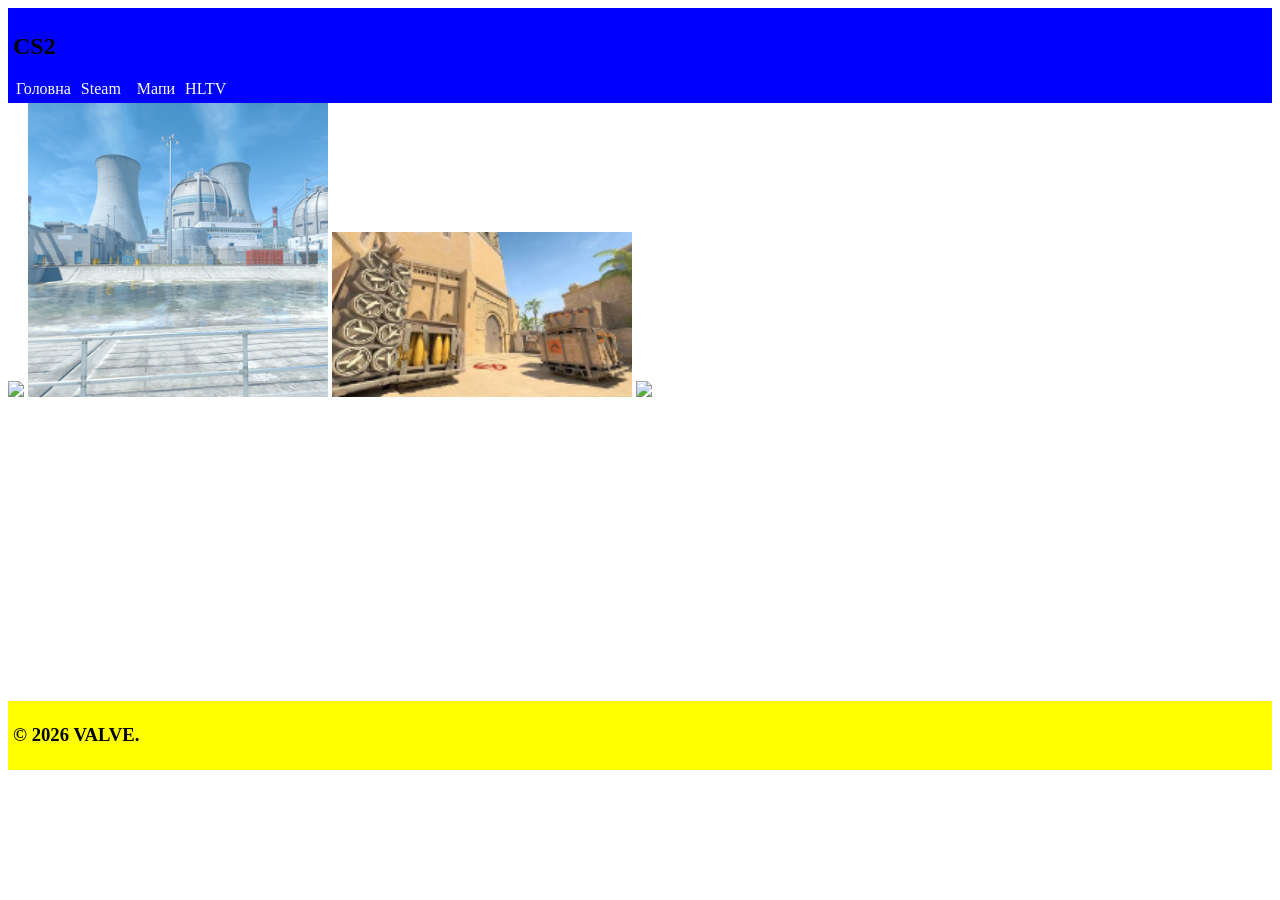
==== MAPY.html @ d534bd8a "Create MAPY.html" ====
<!DOCTYPE html>
<html lang="en">
  <body>
  <header>
    <link rel="stylesheet" href="./style.css">
    <meta name="viewport" content="width=device-width, initial-scale=1.0">
    <h2 class="h">CS2</h2>
    <a class="GOLOVNA" href="index.html">Головна</a>
    <a class="STEAM" href="https://store.steampowered.com/app/730/CounterStrike_2/?l=ukrainian">Steam<a>
      <a class="maps" href="#">Мапи</a>
      <a class="hltv" href="https://www.hltv.org/">HLTV</a>
    </header>
      <main>
        <img class="a" src="Без назви – Figma - Google Chrome 06.09.2026 15_18_45.png" width="300px">
        <img class="a" src="Untitled – Figma - Google Chrome 06.09.2026 15_26_40.png" width="300px">
        <img class="a" src="Untitled – Figma - Google Chrome 06.09.2026 15_30_16.png" width="300px">
        <img class="a" src="Figma - Google Chrome 06.09.2026 15_32_26.png" width="300px">
      </main>
      <footer>
        <h3>© 2026 VALVE.</h3>
      </footer>
  </body>
</html>
---- style.css ----
header{
  background-color: blue;
  padding: 5px;
  margin: 0px;
}
h1{
  color: grey;
}
a{
  color: white;
  font-size: 25;
  text-decoration: none;
  padding: 3px;
}
body{
  wrap: wrap;
  background-image: url('https://cdn.akamai.steamstatic.com/apps/csgo/images/csgo_react/cs2/maps/overpass_back_long_s1.jpg');
  background-size: 1200px;
  background-repeat: no-repeat;
}
body h1{
  color: white;
   margin: 30px;
}
footer h2{
  color: white;
  text-align: center;
}
footer{
  background-color: yellow;
  padding: 5px;
  margin-top: 300px;
}
body h1{
  text-align: center
  align-items: center;
}
.button{
  background-color: grey;
}
.yooooo{
  background-color: white;
}
.yooooo h1{
  color: black;
  font-size: 26;
  text-align: center;
}
@media (max-width: 600px) {
  header{
   background-color: yellow; 
  }
footer{
background-color: Indigo;
}
body{
background-image: url('https://cdn.akamai.steamstatic.com/apps/csgo/images/csgo_react/cs2/maps/nuke_default_s2.jpg');
  background-size: cover;
}
}
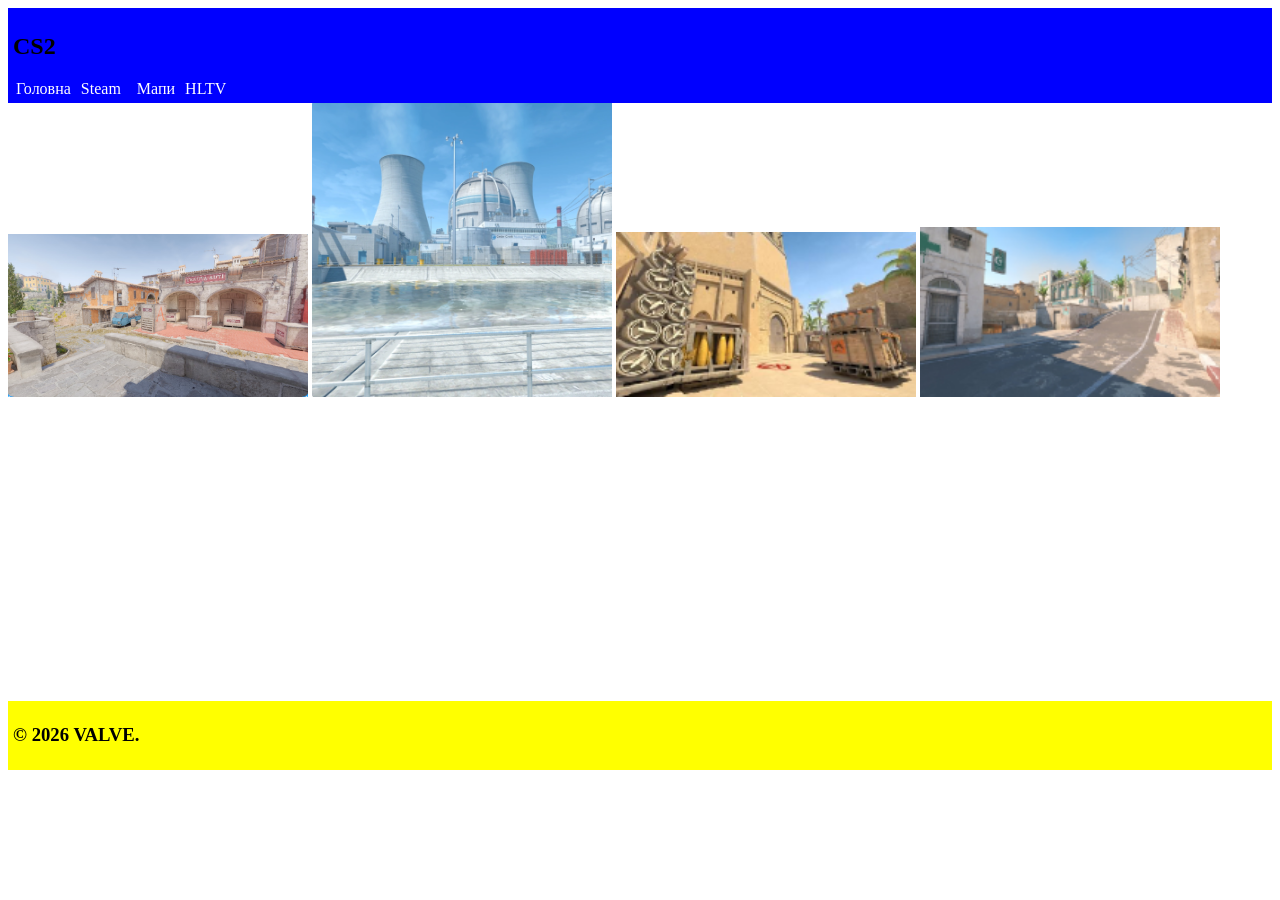
==== commit 4102c352: "Update MAPY.html" ====
--- a/MAPY.html
+++ b/MAPY.html
@@ -11,10 +11,10 @@
       <a class="hltv" href="https://www.hltv.org/">HLTV</a>
     </header>
       <main>
-        <img class="a" src="Без назви – Figma - Google Chrome 06.09.2026 15_18_45.png" width="300px">
+        <img class="a" src="Untitled – Figma - Google Chrome 06.09.2026 15_18_45.png" width="300px">
         <img class="a" src="Untitled – Figma - Google Chrome 06.09.2026 15_26_40.png" width="300px">
         <img class="a" src="Untitled – Figma - Google Chrome 06.09.2026 15_30_16.png" width="300px">
-        <img class="a" src="Figma - Google Chrome 06.09.2026 15_32_26.png" width="300px">
+        <img class="a" src="Untitled – Figma - Google Chrome 06.09.2026 15_32_26.png" width="300px">
       </main>
       <footer>
         <h3>© 2026 VALVE.</h3>
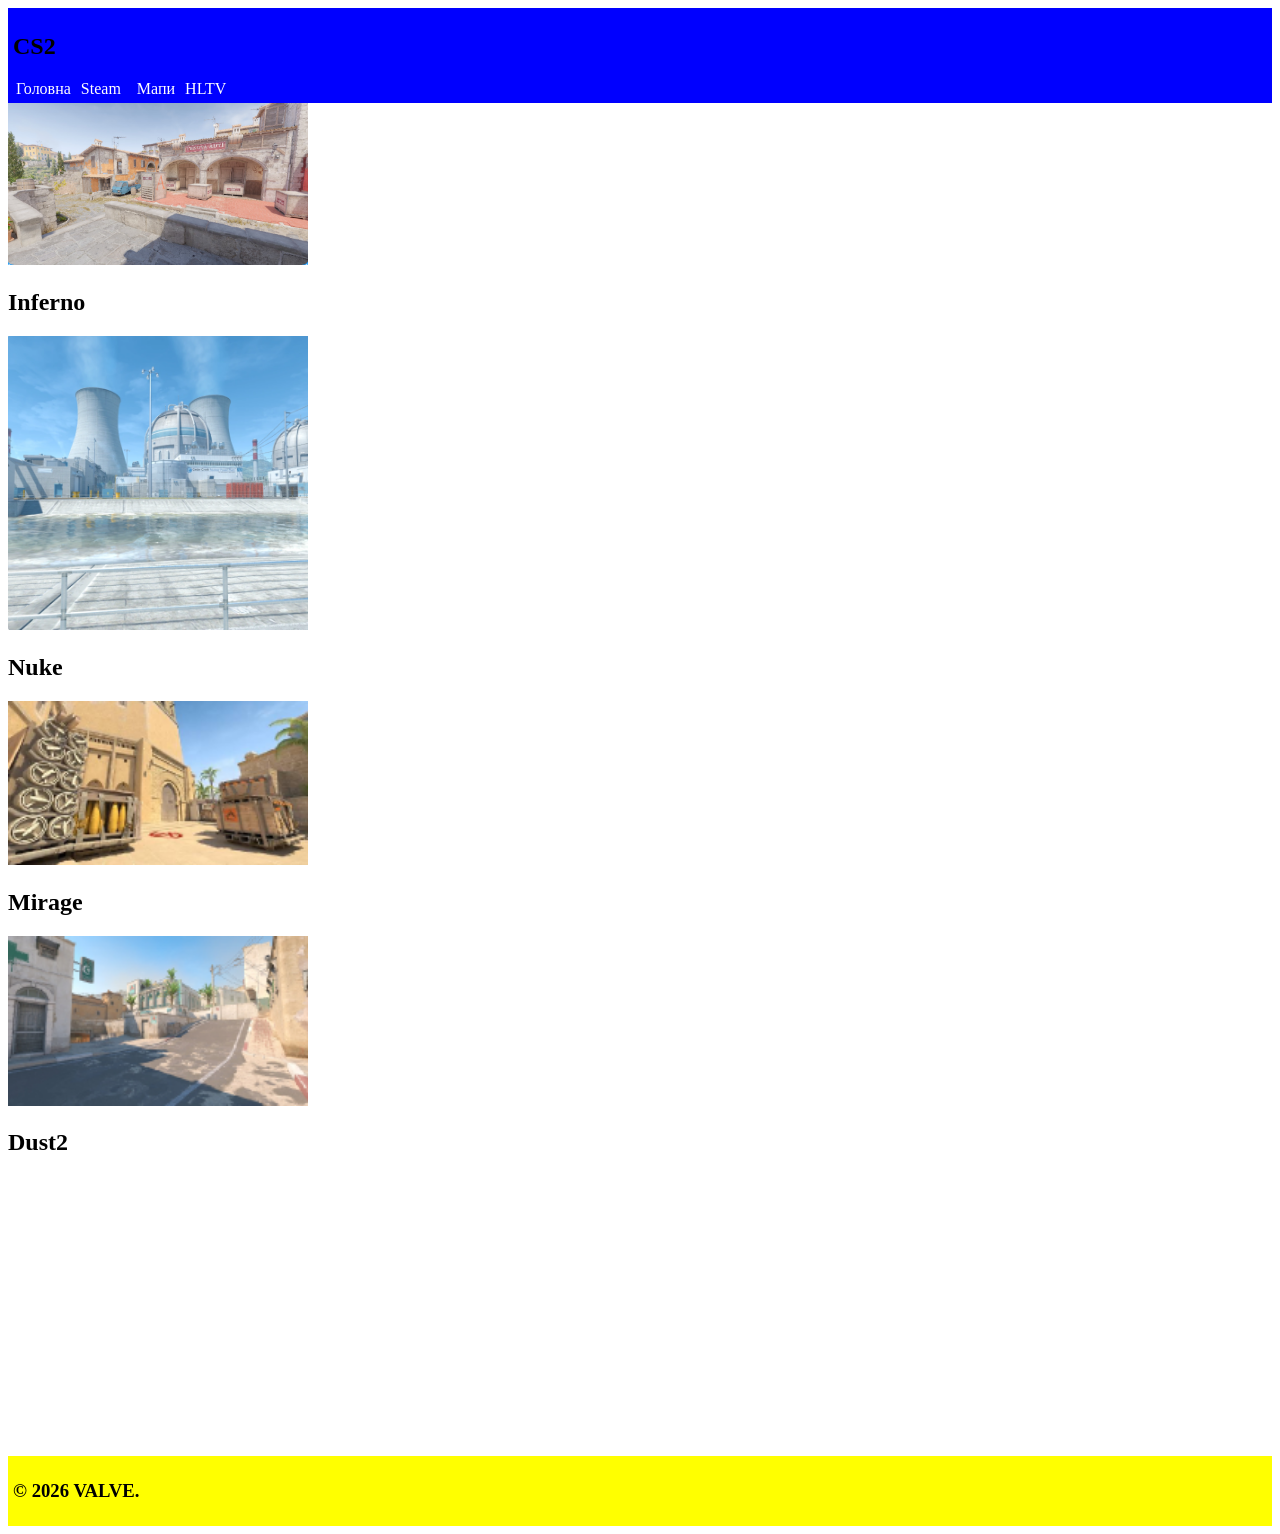
==== commit 5414297d: "Update MAPY.html" ====
--- a/MAPY.html
+++ b/MAPY.html
@@ -12,9 +12,13 @@
     </header>
       <main>
         <img class="a" src="Untitled – Figma - Google Chrome 06.09.2026 15_18_45.png" width="300px">
+        <h2>Inferno</h2>
         <img class="a" src="Untitled – Figma - Google Chrome 06.09.2026 15_26_40.png" width="300px">
+        <h2>Nuke</h2>
         <img class="a" src="Untitled – Figma - Google Chrome 06.09.2026 15_30_16.png" width="300px">
+        <h2>Mirage</h2>
         <img class="a" src="Untitled – Figma - Google Chrome 06.09.2026 15_32_26.png" width="300px">
+        <h2>Dust2</h2>
       </main>
       <footer>
         <h3>© 2026 VALVE.</h3>
--- a/style.css
+++ b/style.css
@@ -13,10 +13,11 @@
   padding: 3px;
 }
 body{
-  wrap: wrap;
   background-image: url('https://cdn.akamai.steamstatic.com/apps/csgo/images/csgo_react/cs2/maps/overpass_back_long_s1.jpg');
-  background-size: 1200px;
+  background-size: cover;
   background-repeat: no-repeat;
+  background-position: center;
+  min-height: 100;
 }
 body h1{
   color: white;
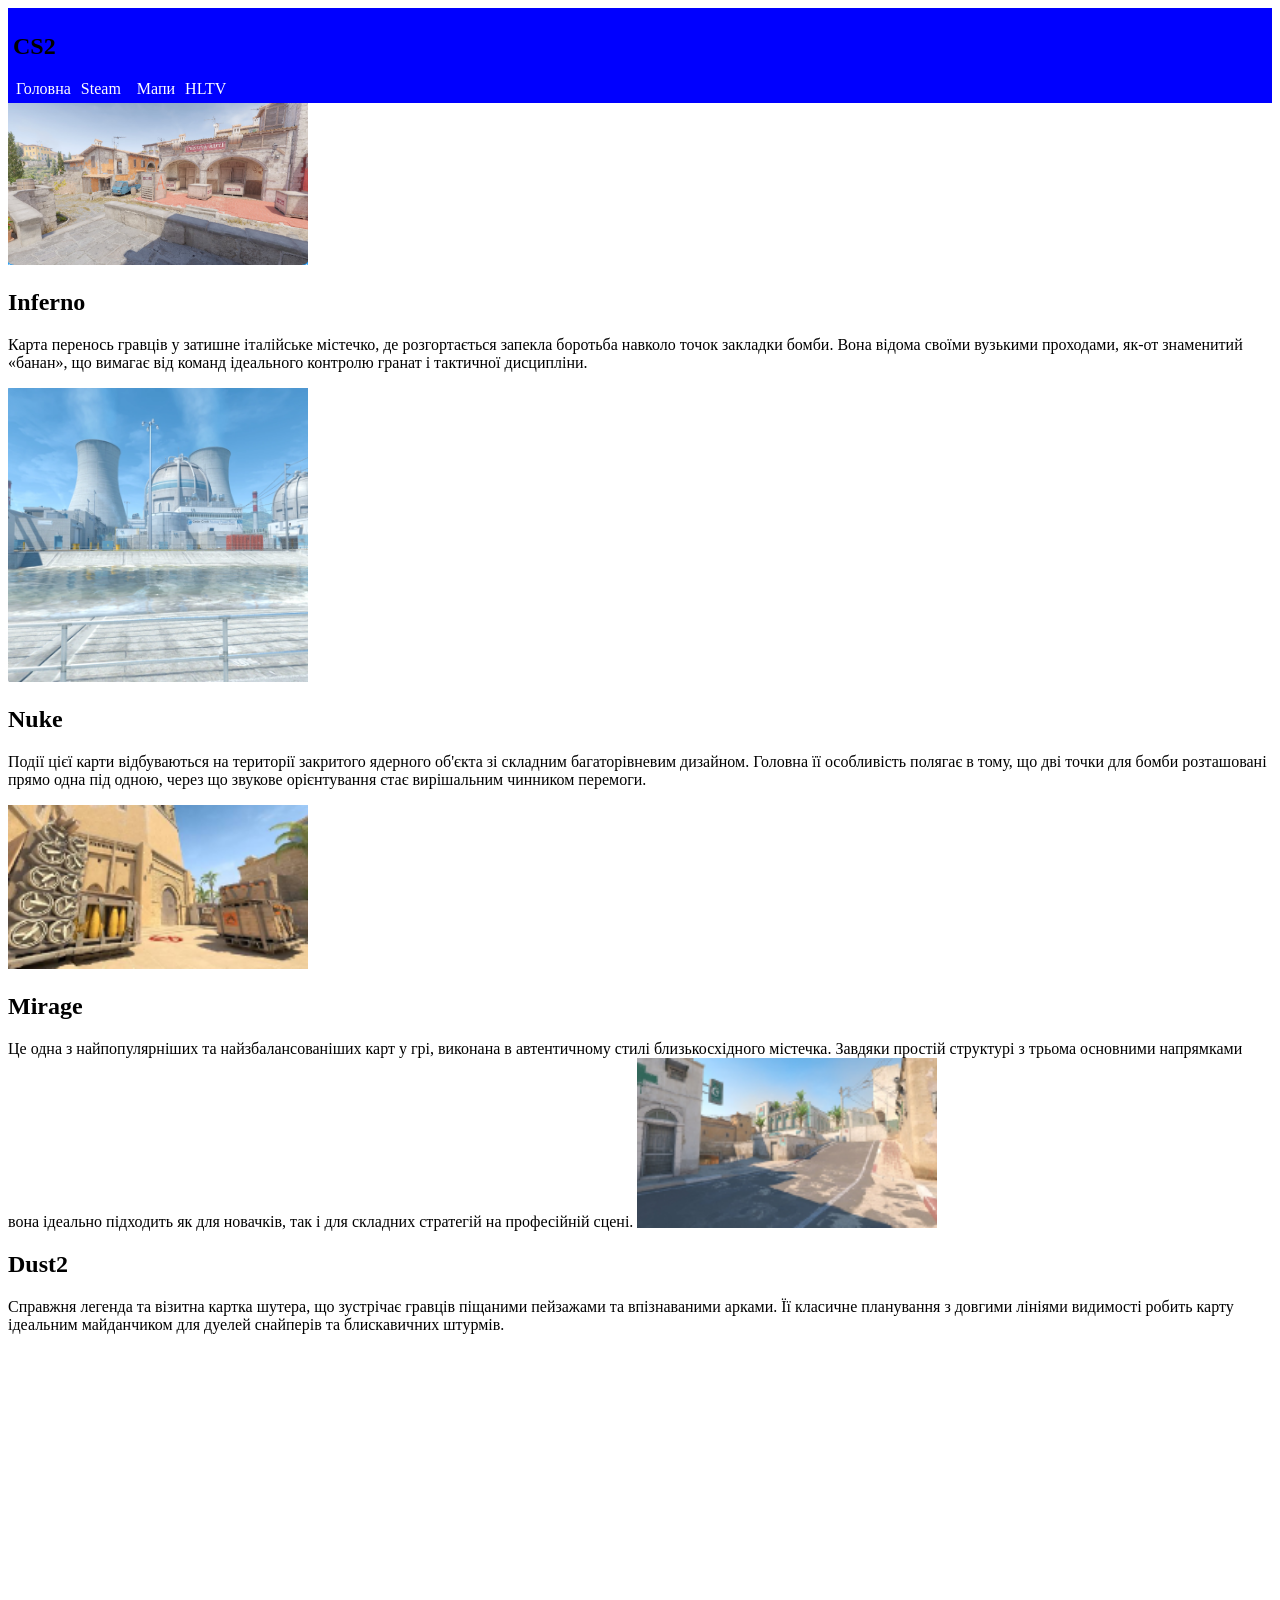
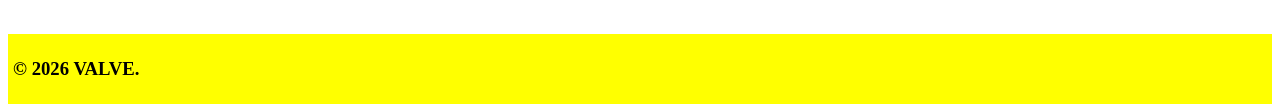
==== commit 4b943a15: "Update MAPY.html" ====
--- a/MAPY.html
+++ b/MAPY.html
@@ -13,12 +13,16 @@
       <main>
         <img class="a" src="Untitled – Figma - Google Chrome 06.09.2026 15_18_45.png" width="300px">
         <h2>Inferno</h2>
+        <p>Карта перенось гравців у затишне італійське містечко, де розгортається запекла боротьба навколо точок закладки бомби. Вона відома своїми вузькими проходами, як-от знаменитий «банан», що вимагає від команд ідеального контролю гранат і тактичної дисципліни.</p>
         <img class="a" src="Untitled – Figma - Google Chrome 06.09.2026 15_26_40.png" width="300px">
         <h2>Nuke</h2>
+        <p>Події цієї карти відбуваються на території закритого ядерного об'єкта зі складним багаторівневим дизайном. Головна її особливість полягає в тому, що дві точки для бомби розташовані прямо одна під одною, через що звукове орієнтування стає вирішальним чинником перемоги.</p>
         <img class="a" src="Untitled – Figma - Google Chrome 06.09.2026 15_30_16.png" width="300px">
         <h2>Mirage</h2>
+        Це одна з найпопулярніших та найзбалансованіших карт у грі, виконана в автентичному стилі близькосхідного містечка. Завдяки простій структурі з трьома основними напрямками вона ідеально підходить як для новачків, так і для складних стратегій на професійній сцені.
         <img class="a" src="Untitled – Figma - Google Chrome 06.09.2026 15_32_26.png" width="300px">
         <h2>Dust2</h2>
+        <p>Справжня легенда та візитна картка шутера, що зустрічає гравців піщаними пейзажами та впізнаваними арками. Її класичне планування з довгими лініями видимості робить карту ідеальним майданчиком для дуелей снайперів та блискавичних штурмів.</p>
       </main>
       <footer>
         <h3>© 2026 VALVE.</h3>
